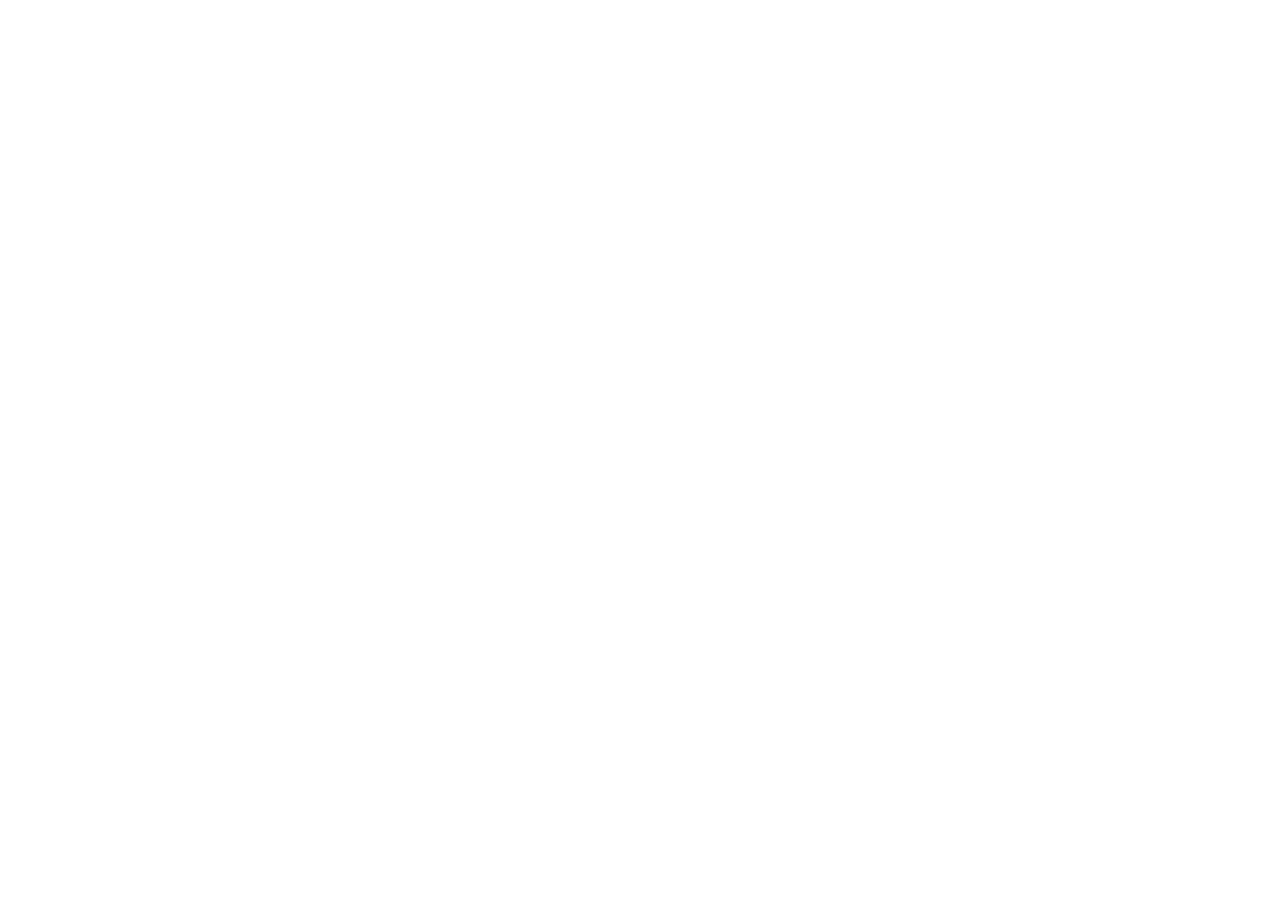
==== detail.html @ 070cd715 "ordering and better payload, also some flexboxing" ====
<!doctype html>
<html class="no-js" lang="">

<head>
  <meta charset="utf-8">
  <meta http-equiv="x-ua-compatible" content="ie=edge">
  <title></title>
  <meta name="description" content="">
  <meta name="viewport" content="width=device-width, initial-scale=1, shrink-to-fit=no">

  <link rel="manifest" href="site.webmanifest">
  <link rel="apple-touch-icon" href="icon.png">
  <!-- Place favicon.ico in the root directory -->

  <link rel="stylesheet" href="css/normalize.css">
  <link rel="stylesheet" href="css/main.css">
</head>

<body>
  <!--[if lte IE 9]>
    <p class="browserupgrade">You are using an <strong>outdated</strong> browser. Please <a href="https://browsehappy.com/">upgrade your browser</a> to improve your experience and security.</p>
  <![endif]-->

  <!-- Add your site or application content here -->
  <div class="top">
    


  </div>

  <div id= "main">


  </div>

  <script src="js/vendor/modernizr-3.6.0.min.js"></script>
  <script src="https://code.jquery.com/jquery-3.3.1.min.js" integrity="sha256-FgpCb/KJQlLNfOu91ta32o/NMZxltwRo8QtmkMRdAu8=" crossorigin="anonymous"></script>
  <script>window.jQuery || document.write('<script src="js/vendor/jquery-3.3.1.min.js"><\/script>')</script>
  <script src="js/plugins.js"></script>
  <script src="js/main.js"></script>

  <!-- Google Analytics: change UA-XXXXX-Y to be your site's ID.
  <script>
    window.ga = function () { ga.q.push(arguments) }; ga.q = []; ga.l = +new Date;
    ga('create', 'UA-XXXXX-Y', 'auto'); ga('send', 'pageview')
  </script>
  <script src="https://www.google-analytics.com/analytics.js" async defer></script>
  -->
</body>

</html>
---- css/main.css ----
/*! HTML5 Boilerplate v6.1.0 | MIT License | https://html5boilerplate.com/ */

/*
 * What follows is the result of much research on cross-browser styling.
 * Credit left inline and big thanks to Nicolas Gallagher, Jonathan Neal,
 * Kroc Camen, and the H5BP dev community and team.
 */

/* ==========================================================================
   Base styles: opinionated defaults
   ========================================================================== */

html {
    color: #222;
    font-size: 1em;
    line-height: 1.4;
}

/*
 * Remove text-shadow in selection highlight:
 * https://twitter.com/miketaylr/status/12228805301
 *
 * Vendor-prefixed and regular ::selection selectors cannot be combined:
 * https://stackoverflow.com/a/16982510/7133471
 *
 * Customize the background color to match your design.
 */

::-moz-selection {
    background: #b3d4fc;
    text-shadow: none;
}

::selection {
    background: #b3d4fc;
    text-shadow: none;
}

/*
 * A better looking default horizontal rule
 */

hr {
    display: block;
    height: 1px;
    border: 0;
    border-top: 1px solid #ccc;
    margin: 1em 0;
    padding: 0;
}

/*
 * Remove the gap between audio, canvas, iframes,
 * images, videos and the bottom of their containers:
 * https://github.com/h5bp/html5-boilerplate/issues/440
 */

audio,
canvas,
iframe,
img,
svg,
video {
    vertical-align: middle;
}

/*
 * Remove default fieldset styles.
 */

fieldset {
    border: 0;
    margin: 0;
    padding: 0;
}

/*
 * Allow only vertical resizing of textareas.
 */

textarea {
    resize: vertical;
}

/* ==========================================================================
   Browser Upgrade Prompt
   ========================================================================== */

.browserupgrade {
    margin: 0.2em 0;
    background: #ccc;
    color: #000;
    padding: 0.2em 0;
}

/* ==========================================================================
   Author's custom styles
   ========================================================================== */


   #main {
     display: flex;                  /* establish flex container */
     flex-direction: row;            /* default value; can be omitted */
     flex-wrap: nowrap;              /* default value; can be omitted */
     justify-content: space-between;              /* establish flex container */
      /* switched from default (flex-start, see below) */

   }
   #main > div {
     width: 100%;

   }

h4{
  right:1%;
}






/* ==========================================================================
   Helper classes
   ========================================================================== */

/*
 * Hide visually and from screen readers
 */

.hidden {
    display: none !important;
}

/*
 * Hide only visually, but have it available for screen readers:
 * https://snook.ca/archives/html_and_css/hiding-content-for-accessibility
 *
 * 1. For long content, line feeds are not interpreted as spaces and small width
 *    causes content to wrap 1 word per line:
 *    https://medium.com/@jessebeach/beware-smushed-off-screen-accessible-text-5952a4c2cbfe
 */

.visuallyhidden {
    border: 0;
    clip: rect(0 0 0 0);
    height: 1px;
    margin: -1px;
    overflow: hidden;
    padding: 0;
    position: absolute;
    width: 1px;
    white-space: nowrap; /* 1 */
}

/*
 * Extends the .visuallyhidden class to allow the element
 * to be focusable when navigated to via the keyboard:
 * https://www.drupal.org/node/897638
 */

.visuallyhidden.focusable:active,
.visuallyhidden.focusable:focus {
    clip: auto;
    height: auto;
    margin: 0;
    overflow: visible;
    position: static;
    width: auto;
    white-space: inherit;
}

/*
 * Hide visually and from screen readers, but maintain layout
 */

.invisible {
    visibility: hidden;
}

/*
 * Clearfix: contain floats
 *
 * For modern browsers
 * 1. The space content is one way to avoid an Opera bug when the
 *    `contenteditable` attribute is included anywhere else in the document.
 *    Otherwise it causes space to appear at the top and bottom of elements
 *    that receive the `clearfix` class.
 * 2. The use of `table` rather than `block` is only necessary if using
 *    `:before` to contain the top-margins of child elements.
 */

.clearfix:before,
.clearfix:after {
    content: " "; /* 1 */
    display: table; /* 2 */
}

.clearfix:after {
    clear: both;
}

/* ==========================================================================
   EXAMPLE Media Queries for Responsive Design.
   These examples override the primary ('mobile first') styles.
   Modify as content requires.
   ========================================================================== */

@media only screen and (min-width: 35em) {
    /* Style adjustments for viewports that meet the condition */
}

@media print,
       (-webkit-min-device-pixel-ratio: 1.25),
       (min-resolution: 1.25dppx),
       (min-resolution: 120dpi) {
    /* Style adjustments for high resolution devices */
}

/* ==========================================================================
   Print styles.
   Inlined to avoid the additional HTTP request:
   https://www.phpied.com/delay-loading-your-print-css/
   ========================================================================== */

@media print {
    *,
    *:before,
    *:after {
        background: transparent !important;
        color: #000 !important; /* Black prints faster */
        -webkit-box-shadow: none !important;
        box-shadow: none !important;
        text-shadow: none !important;
    }

    a,
    a:visited {
        text-decoration: underline;
    }

    a[href]:after {
        content: " (" attr(href) ")";
    }

    abbr[title]:after {
        content: " (" attr(title) ")";
    }

    /*
     * Don't show links that are fragment identifiers,
     * or use the `javascript:` pseudo protocol
     */

    a[href^="#"]:after,
    a[href^="javascript:"]:after {
        content: "";
    }

    pre {
        white-space: pre-wrap !important;
    }
    pre,
    blockquote {
        border: 1px solid #999;
        page-break-inside: avoid;
    }

    /*
     * Printing Tables:
     * http://css-discuss.incutio.com/wiki/Printing_Tables
     */

    thead {
        display: table-header-group;
    }

    tr,
    img {
        page-break-inside: avoid;
    }

    p,
    h2,
    h3 {
        orphans: 3;
        widows: 3;
    }

    h2,
    h3 {
        page-break-after: avoid;
    }
}
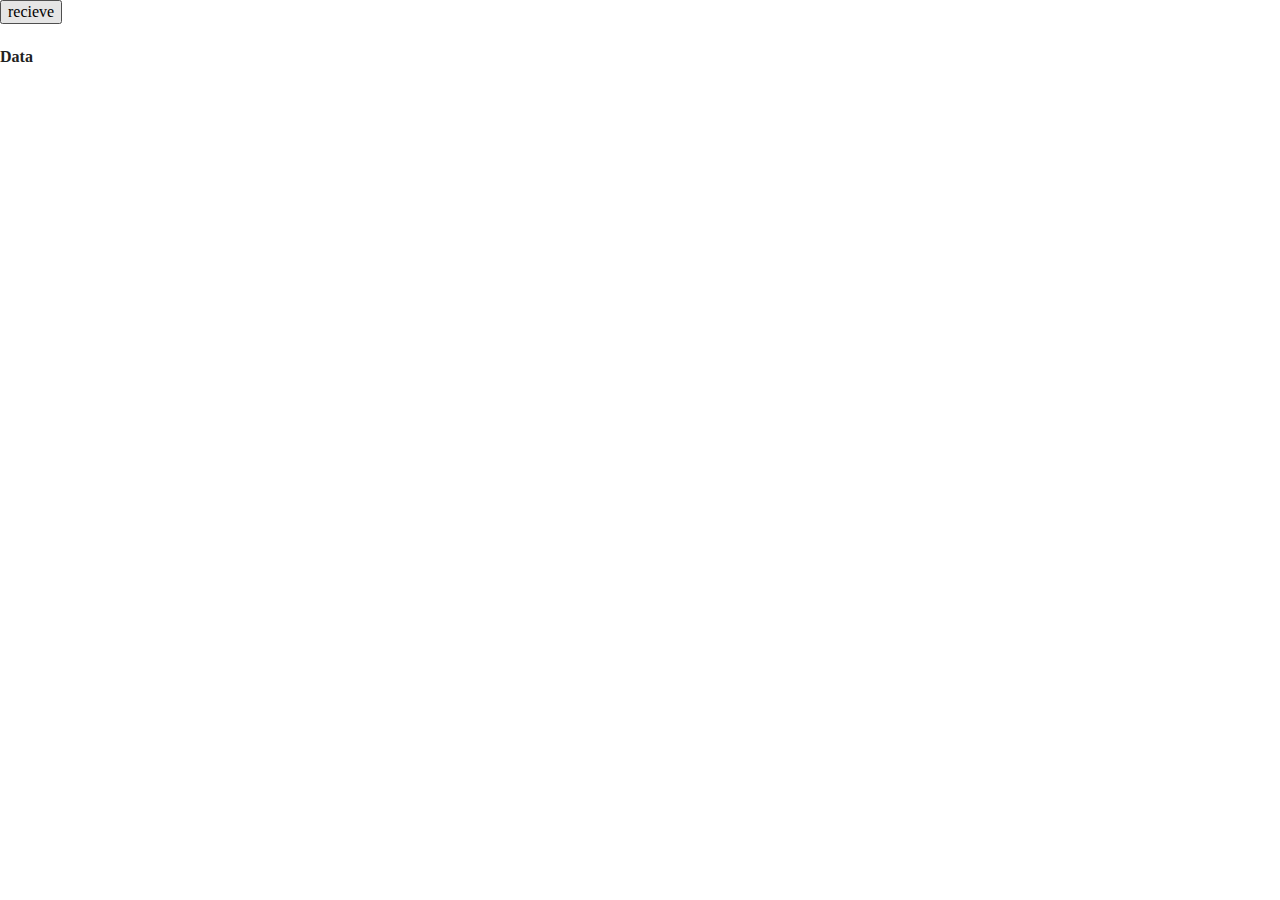
==== commit e5a7ecaf: "functional detailpages for full query" ====
--- a/detail.html
+++ b/detail.html
@@ -23,21 +23,24 @@
 
   <!-- Add your site or application content here -->
   <div class="top">
-    
+
+    <button type="submit" onclick="selectAllFromIndex()">recieve</button>
 
 
   </div>
 
   <div id= "main">
-
+    <div id = "dataHead">
+    <h4>Data</h4>
+      <ul id="dataUl">
+      </ul>
+    </div>
 
   </div>
 
   <script src="js/vendor/modernizr-3.6.0.min.js"></script>
-  <script src="https://code.jquery.com/jquery-3.3.1.min.js" integrity="sha256-FgpCb/KJQlLNfOu91ta32o/NMZxltwRo8QtmkMRdAu8=" crossorigin="anonymous"></script>
-  <script>window.jQuery || document.write('<script src="js/vendor/jquery-3.3.1.min.js"><\/script>')</script>
   <script src="js/plugins.js"></script>
-  <script src="js/main.js"></script>
+
 
   <!-- Google Analytics: change UA-XXXXX-Y to be your site's ID.
   <script>
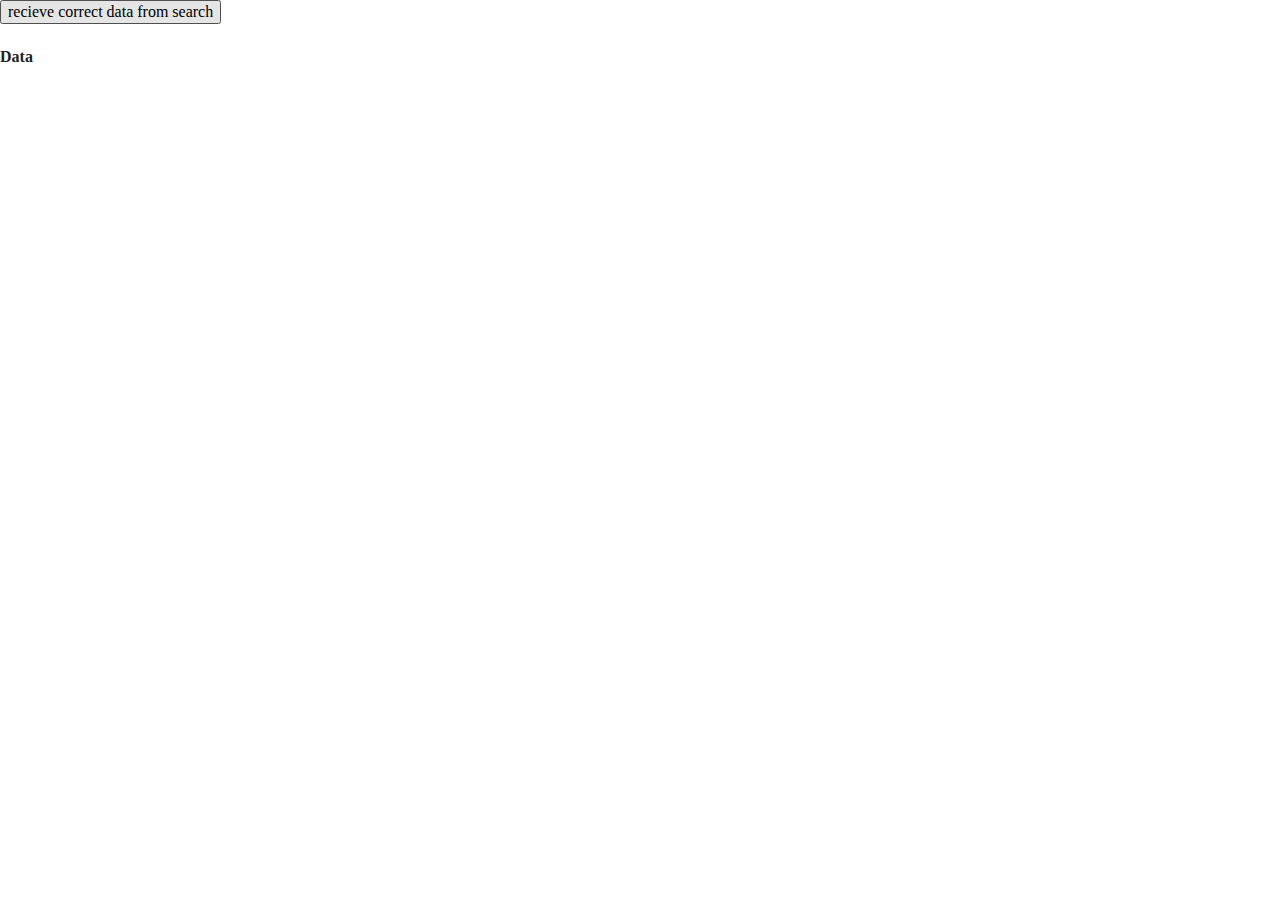
==== commit d61fd52b: "functional detailpages for full quer" ====
--- a/detail.html
+++ b/detail.html
@@ -24,7 +24,7 @@
   <!-- Add your site or application content here -->
   <div class="top">
 
-    <button type="submit" onclick="selectAllFromIndex()">recieve</button>
+    <button type="submit" onclick="selectAllFromSearch()">recieve correct data from search</button>
 
 
   </div>
